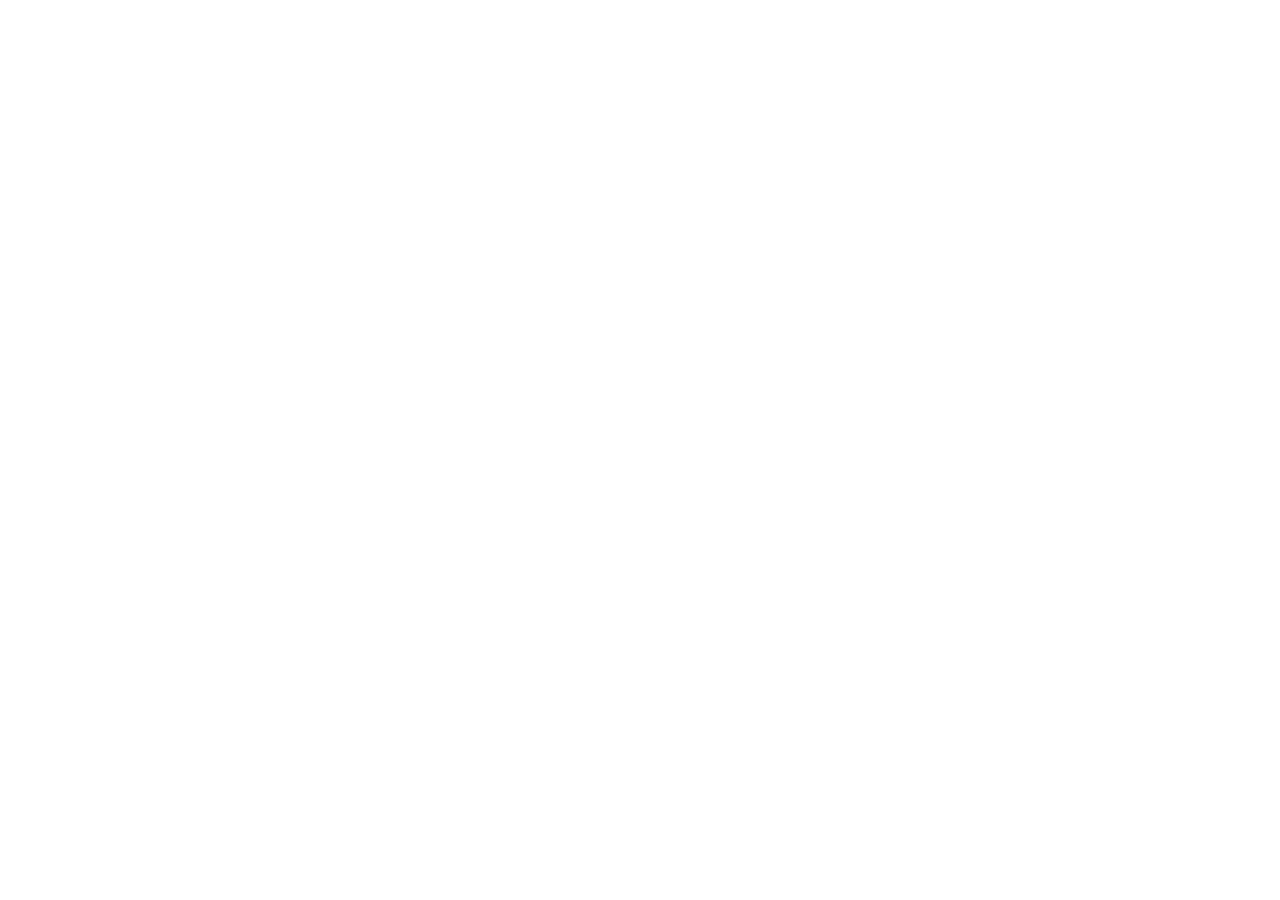
==== admin/index.html @ 0ed9e840 "Dodanie panelu admina" ====
<!DOCTYPE html>
<html>
  <head>
    <meta charset="utf-8" />
    <meta name="viewport" content="width=device-width, initial-scale=1.0" />
    <title>Panel Administratora - Biżuteria</title>
    <!-- Skrypt Decap CMS -->
    <script src="https://unpkg.com/decap-cms@^3.0.0/dist/decap-cms.js"></script>
  </head>
  <body></body>
</html>
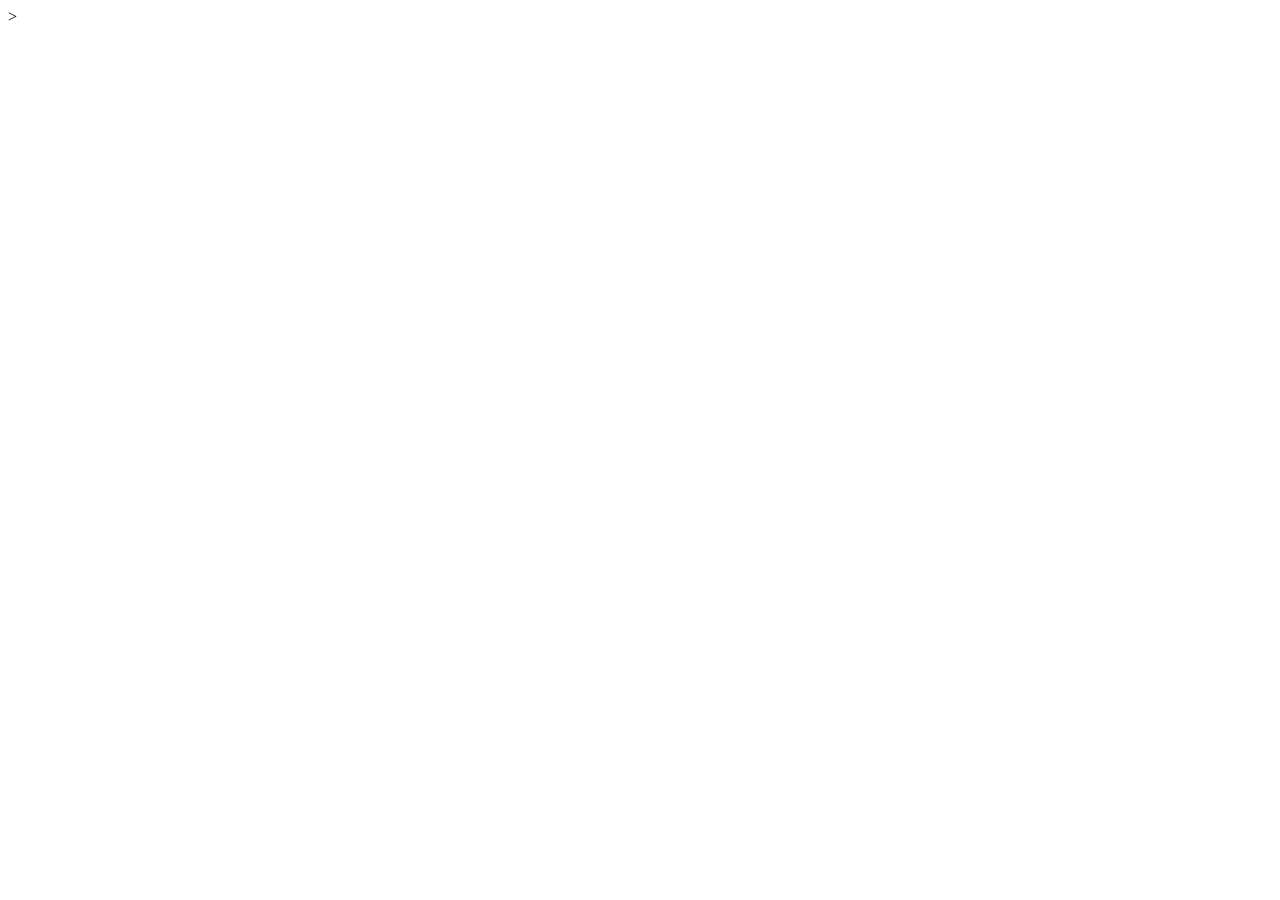
==== commit 7c2d7700: "pasek nawigaci o mnie i kontakt" ====
--- a/admin/index.html
+++ b/admin/index.html
@@ -3,9 +3,18 @@
   <head>
     <meta charset="utf-8" />
     <meta name="viewport" content="width=device-width, initial-scale=1.0" />
-    <title>Panel Administratora - Biżuteria</title>
-    <!-- Skrypt Decap CMS -->
+    <title>Panel Administratora</title>
+  </head>
+  <body>
+    <!-- Silnik CMS -->
     <script src="https://unpkg.com/decap-cms@^3.0.0/dist/decap-cms.js"></script>
-  </head>
-  <body></body>
-</html>+
+    <!-- Tutaj podpinamy Twój plik preview.js -->
+    <script src="preview.js"></script>
+
+    <script>
+      // Ta linia mówi CMS-owi: "Użyj stylów z głównego folderu do podglądu"
+      CMS.registerPreviewStyle("../style.css");
+    </script>
+  </body>
+</html>>
